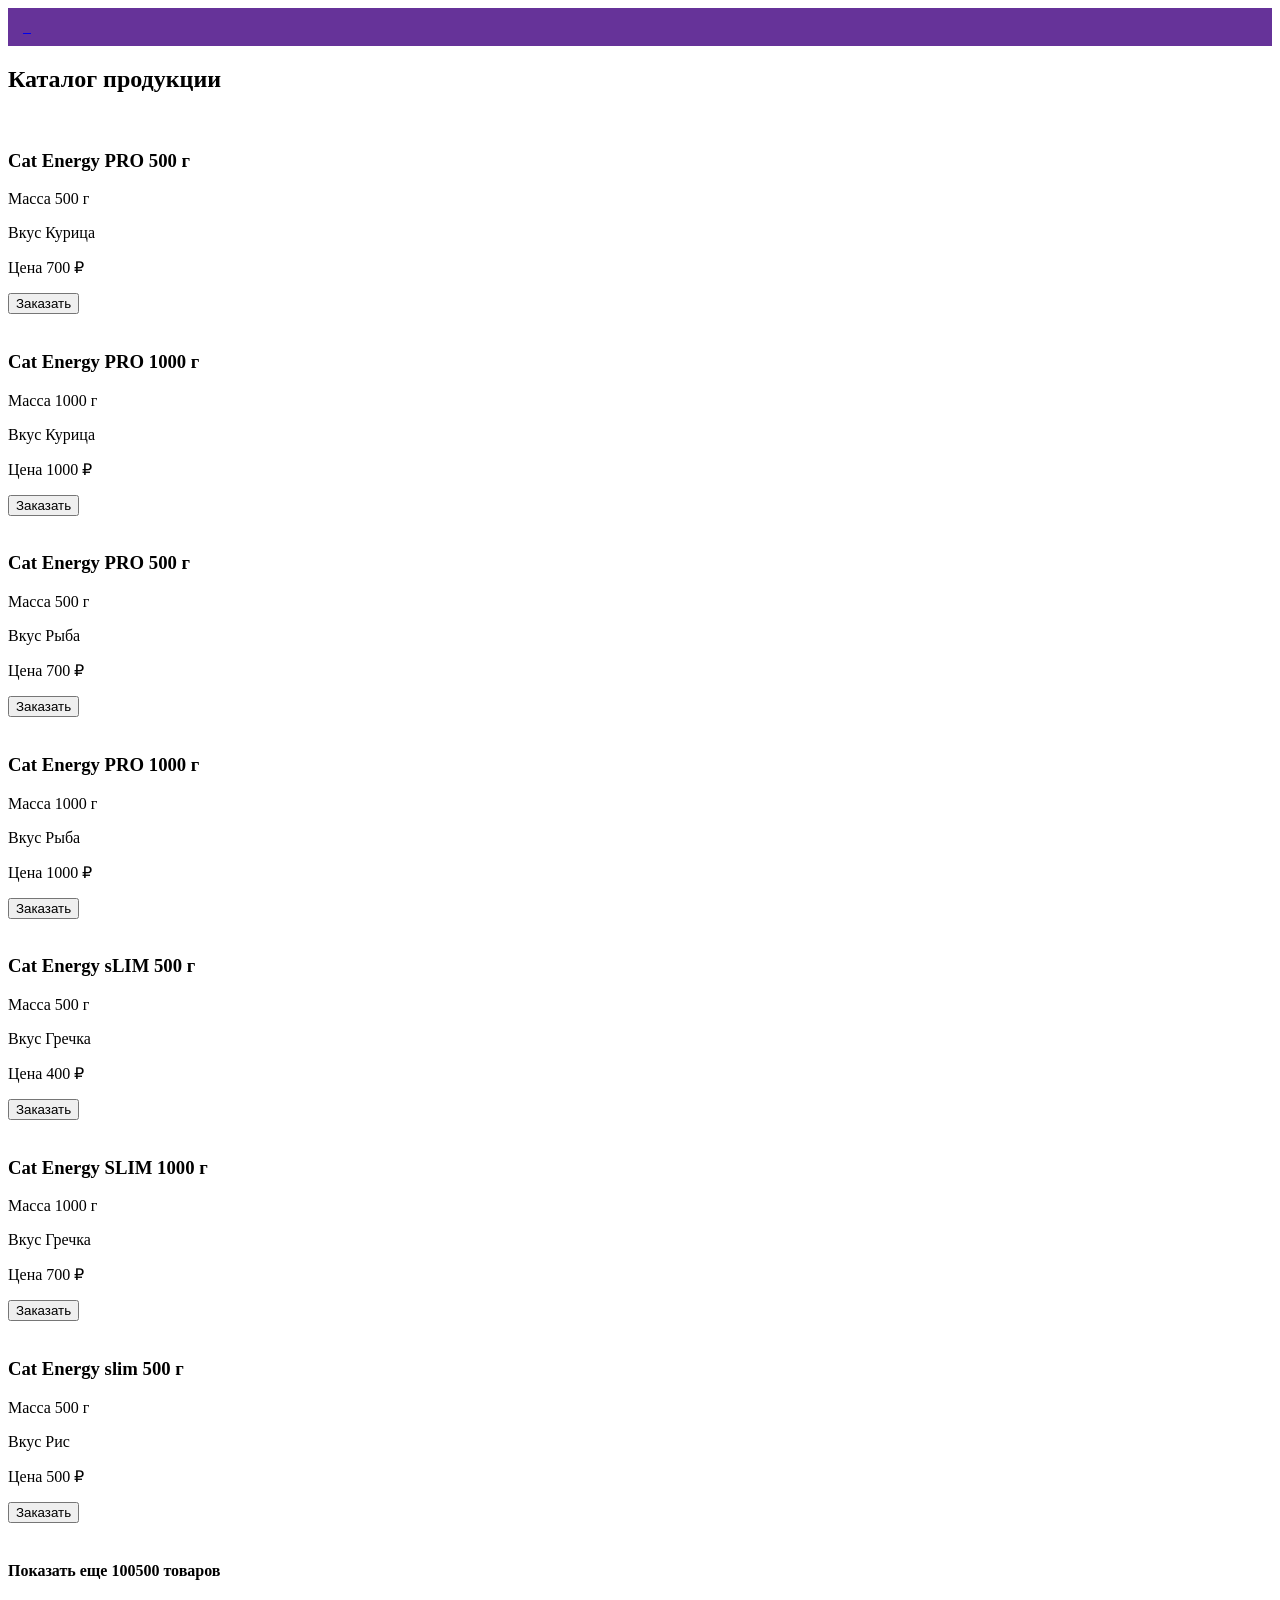
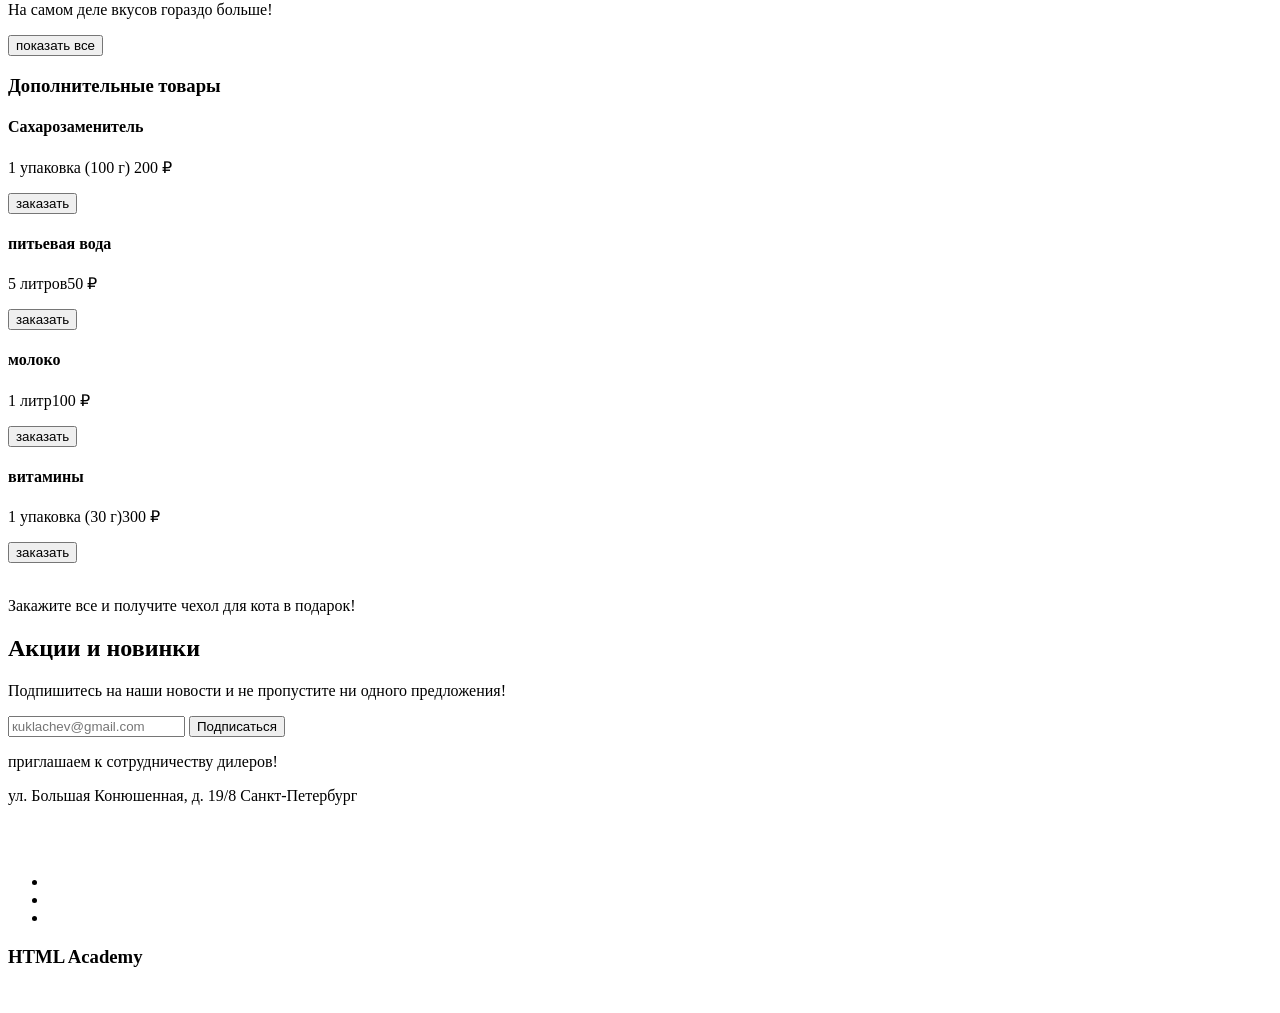
==== 4/catalog.html @ e1fb59fb "Deploying to gh-pages from @ htmlacademy-adaptive/2454837-cat-energy-2@0a19db1af3f4832816009333a3572" ====
<!DOCTYPE html><html lang="en"><head><meta charset="UTF-8"><title>Название проекта</title><meta name="viewport" content="width=device-width,initial-scale=1"><link rel="stylesheet" href="styles/styles.css"><link rel="icon" href="favicon.ico"><!-- 32×32 --><link rel="icon" href="favicons/icon.svg" type="image/svg+xml"><link rel="apple-touch-icon" href="favicons/apple.png"><!-- 180×180 --><link rel="manifest" href="manifest.webmanifest"><script src="scripts/index.js" defer="defer"></script></head><body class="page__body"><!-- header --><header class="header"><a href="#" class="header__logo"><img src="" alt="" class="header__img"> </a><a href="#" class="header__logo-description logo-description"><img src="" alt=""> </a><a href="#" class="header__mobile-menu"><img src="" alt=""></a></header><!-- main --><main class="main"><!-- Каталог --><section class="catalog"><h2 class="catalog__title">Каталог продукции</h2><div class="catalog__item catalog-item"><img src="" alt=""><div class="catalog__box"><h3 class="catalog__description">Cat Energy PRO 500 г</h3><p><span>Масса</span> <span></span> <span>500 г</span></p><p><span>Вкус</span> <span></span> <span>Курица</span></p><p><span>Цена</span> <span></span> <span>700 ₽</span></p><button>Заказать</button></div></div><div class="catalog__item catalog-item"><img src="" alt=""><div class="catalog__box"><h3 class="catalog__description">Cat Energy PRO 1000 г</h3><p><span>Масса</span> <span></span> <span>1000 г</span></p><p><span>Вкус</span> <span></span> <span>Курица</span></p><p><span>Цена</span> <span></span> <span>1000 ₽</span></p><button>Заказать</button></div></div><div class="catalog__item catalog-item"><img src="" alt=""><div class="catalog__box"><h3 class="catalog__description">Cat Energy PRO 500 г</h3><p><span>Масса</span> <span></span> <span>500 г</span></p><p><span>Вкус</span> <span></span> <span>Рыба</span></p><p><span>Цена</span> <span></span> <span>700 ₽</span></p><button>Заказать</button></div></div><div class="catalog__item catalog-item"><img src="" alt=""><div class="catalog__box"><h3 class="catalog__description">Cat Energy PRO 1000 г</h3><p><span>Масса</span> <span></span> <span>1000 г</span></p><p><span>Вкус</span> <span></span> <span>Рыба</span></p><p><span>Цена</span> <span></span> <span>1000 ₽</span></p><button>Заказать</button></div></div><div class="catalog__item catalog-item"><img src="" alt=""><div class="catalog__box"><h3 class="catalog__description">Cat Energy sLIM 500 г</h3><p><span>Масса</span> <span></span> <span>500 г</span></p><p><span>Вкус</span> <span></span> <span>Гречка</span></p><p><span>Цена</span> <span></span> <span>400 ₽</span></p><button>Заказать</button></div></div><div class="catalog__item catalog-item"><img src="" alt=""><div class="catalog__box"><h3 class="catalog__description">Cat Energy SLIM 1000 г</h3><p><span>Масса</span> <span></span> <span>1000 г</span></p><p><span>Вкус</span> <span></span> <span>Гречка</span></p><p><span>Цена</span> <span></span> <span>700 ₽</span></p><button>Заказать</button></div></div><div class="catalog__item catalog-item"><img src="" alt=""><div class="catalog__box"><h3 class="catalog__description">Cat Energy slim 500 г</h3><p><span>Масса</span> <span></span> <span>500 г</span></p><p><span>Вкус</span> <span></span> <span>Рис</span></p><p><span>Цена</span> <span></span> <span>500 ₽</span></p><button>Заказать</button></div></div><div class="catalog__item more-goods"><img src="" alt="" class="more-goods__img"><h4 class="more-goods__description">Показать еще 100500 товаров</h4><p>На самом деле вкусов гораздо больше!</p><button>показать все</button></div></section><!-- Дополнительные товары --><section class="sub-products"><h3>Дополнительные товары</h3><div class="product-more"><h4>Сахарозаменитель</h4><p><span>1 упаковка (100 г)</span> <span>200 ₽</span></p><button>заказать</button></div><div class="product-more"><h4>питьевая вода</h4><p><span>5 литров</span><span>50 ₽</span></p><button>заказать</button></div><div class="product-more"><h4>молоко</h4><p><span>1 литр</span><span>100 ₽</span></p><button>заказать</button></div><div class="product-more"><h4>витамины</h4><p><span>1 упаковка (30 г)</span><span>300 ₽</span></p><button>заказать</button></div><div class="sub-products__present"><img src="" alt=""><p>Закажите все и получите чехол для кота в подарок!</p></div></section><!-- Акции и --><section class="new-products"><h2>Акции и новинки</h2><p class="new-products__description">Подпишитесь на наши новости и не пропустите ни одного предложения!</p><form action=""><input type="text" placeholder="кuklachev@gmail.com"> <button>Подписаться</button></form></section><!-- Контакты --><section class="contacts"><p class="contacts__call">приглашаем к сотрудничеству дилеров!</p><p class="contacts__adress">ул. Большая Конюшенная, д. 19/8 Санкт-Петербург</p></section><!-- Карта --><section class="map"><img src="" alt="" class="map__img"></section></main><!-- footer --><footer class="footer"><a href="" class="logo-description"><img src="" alt=""></a><div class="footer-icons"><ul><li><a href="#"><img src="" alt="" class="footer-icons__img"></a></li><li><a href="#"><img src="" alt="" class="footer-icons__img"></a></li><li><a href=""><img src="" alt="" class="footer-icons__img"></a></li></ul></div><div class="academy-box"><h3 class="academy-box__description">HTML Academy</h3><a href="#"><img src="" alt="" class="academy-box__img"></a></div></footer></body></html>
---- 4/styles/styles.css ----
.header{color:#fff;background-color:#639;padding:10px 15px}
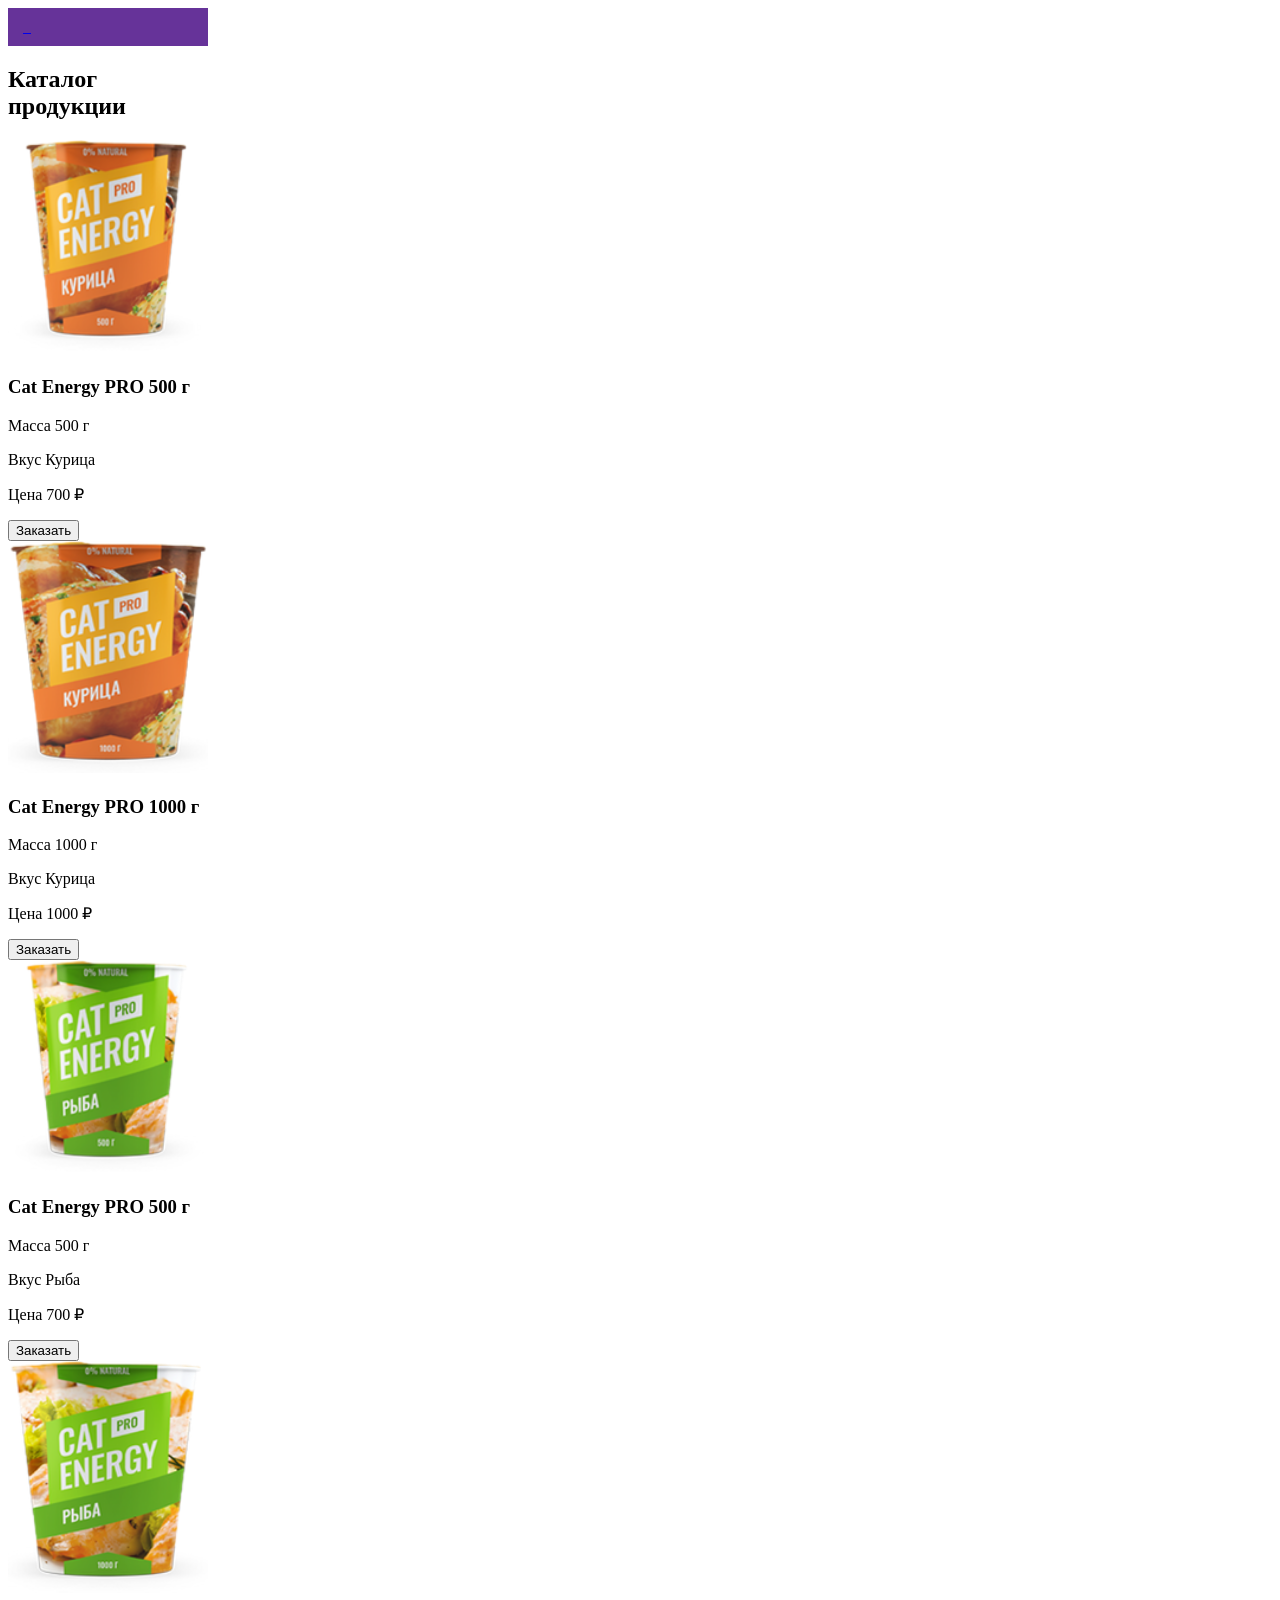
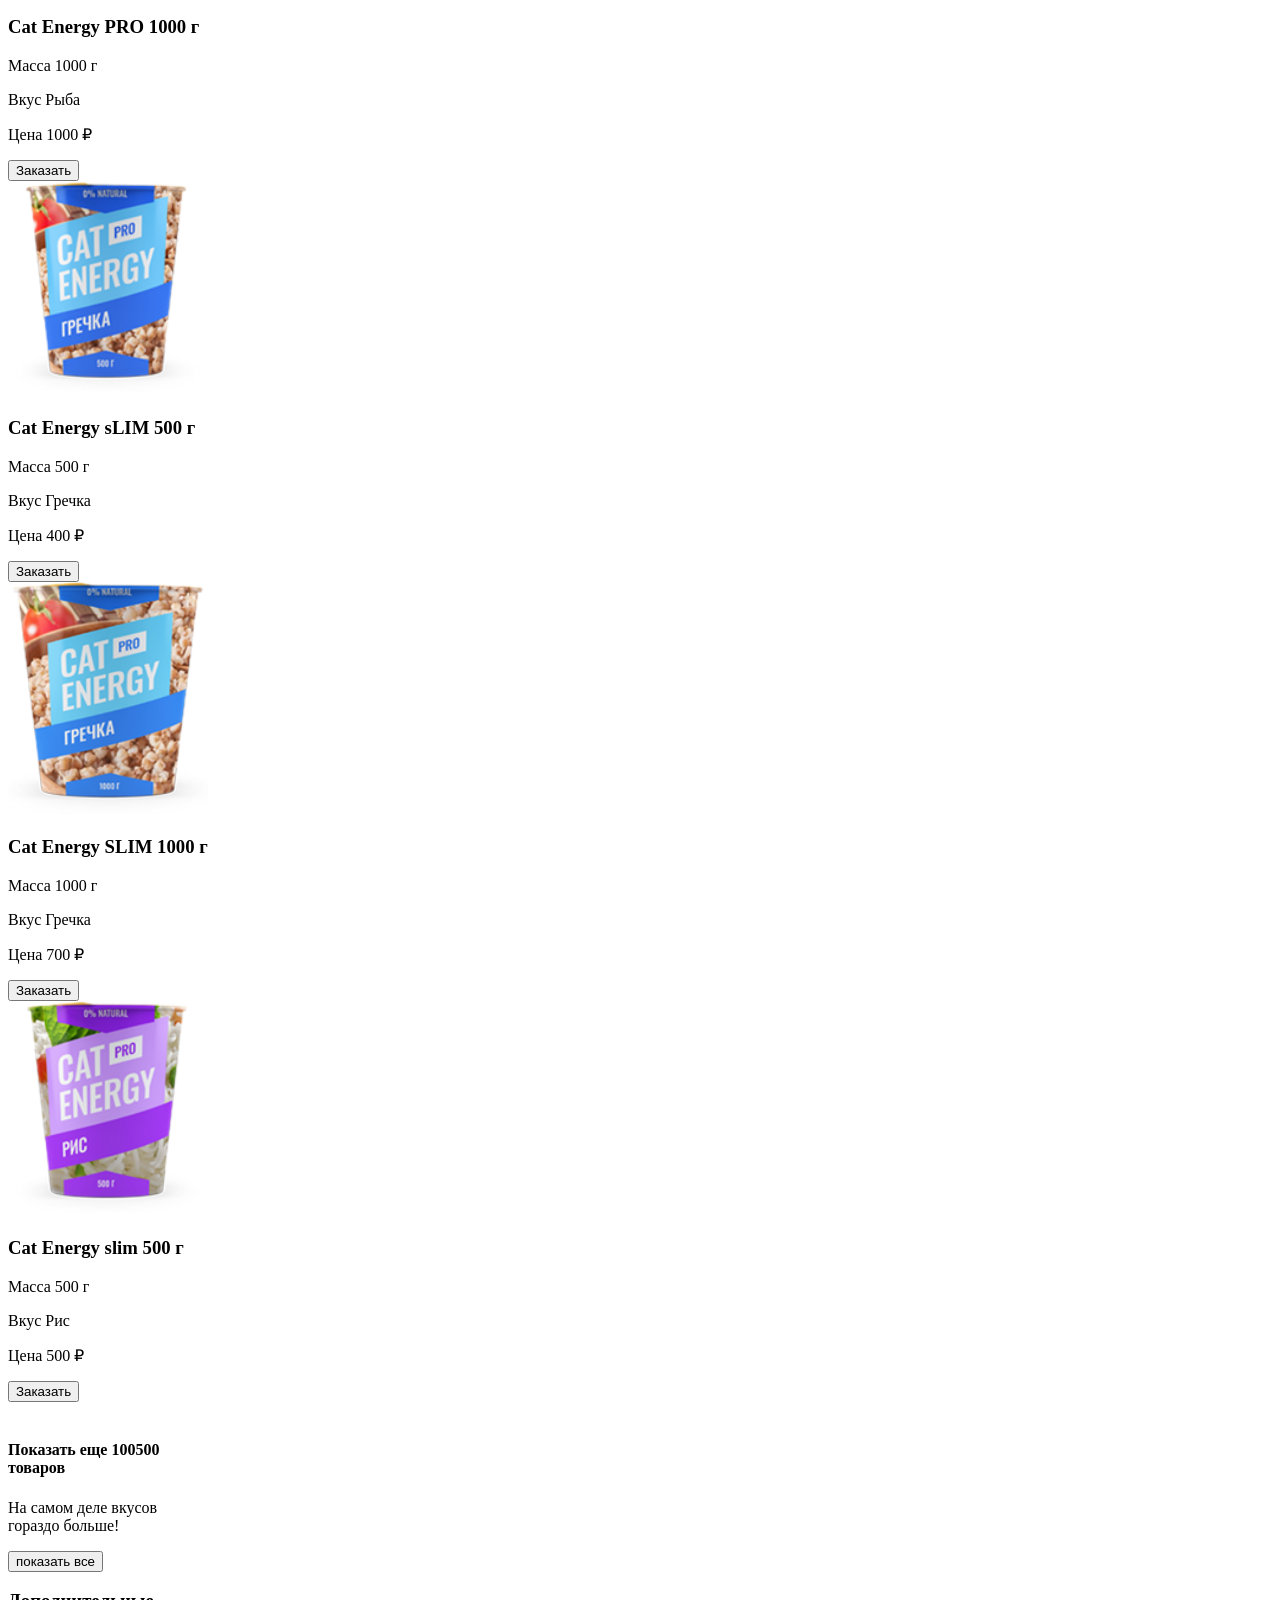
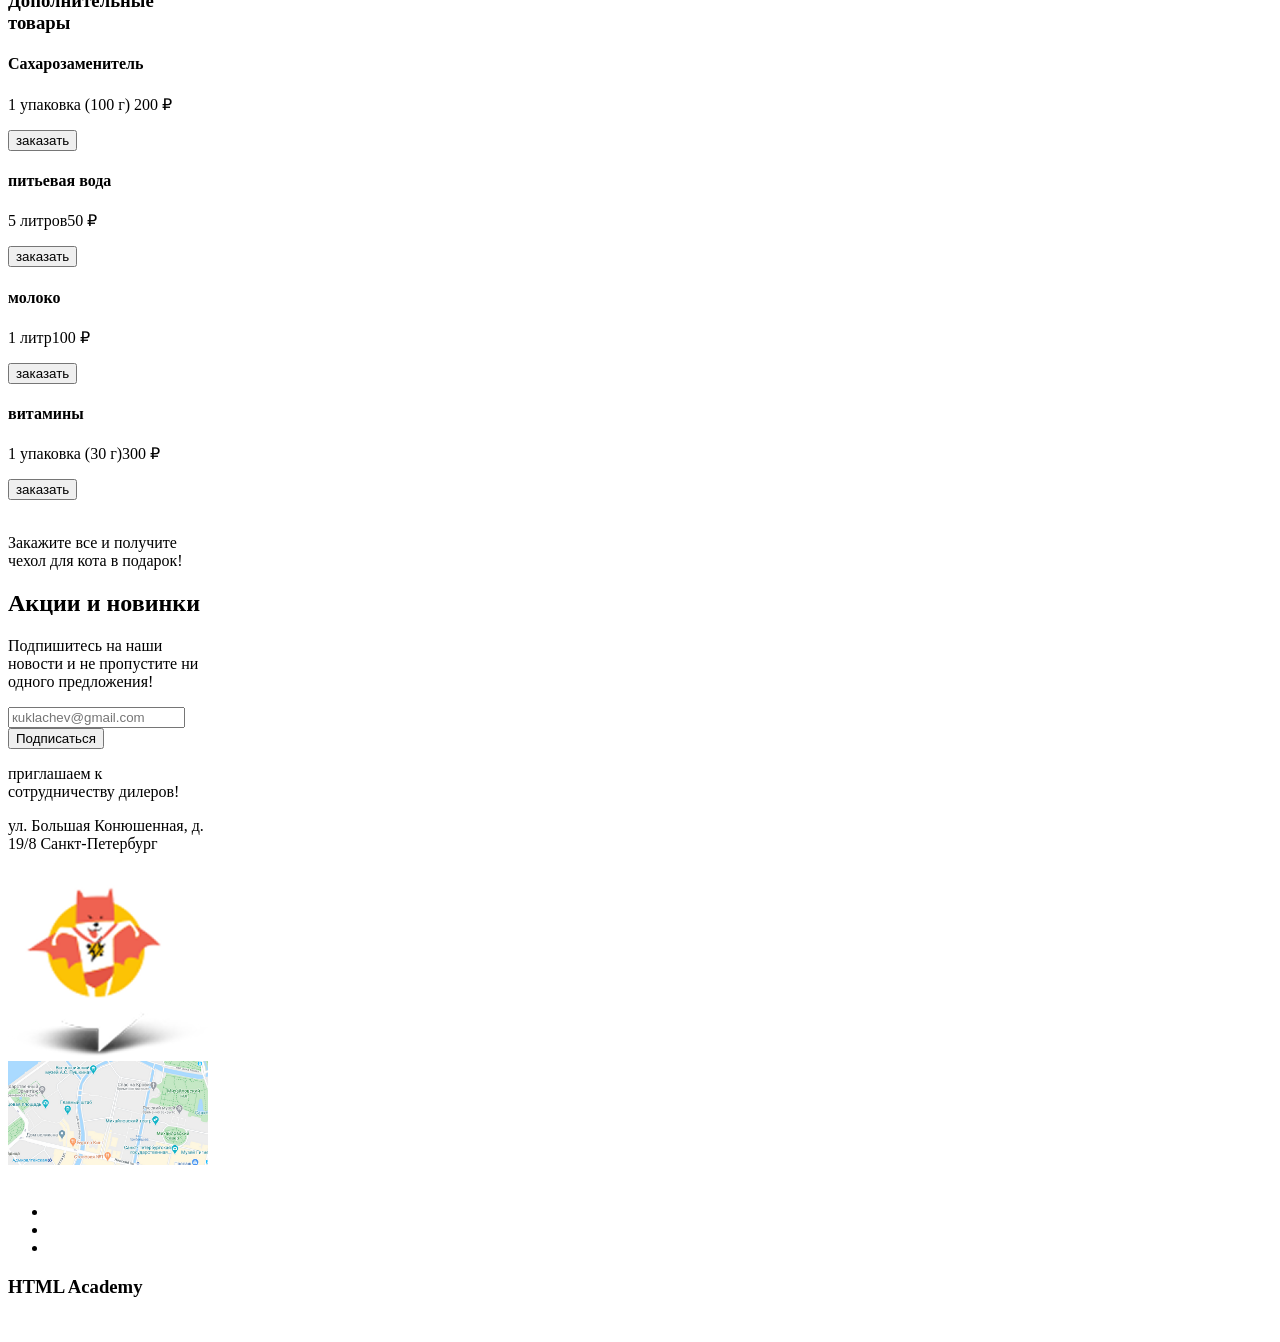
==== commit 5cccb15e: "Deploying to gh-pages from @ htmlacademy-adaptive/2454837-cat-energy-2@0a19db1af3f4832816009333a3572" ====
--- a/4/catalog.html
+++ b/4/catalog.html
@@ -1 +1 @@
-<!DOCTYPE html><html lang="en"><head><meta charset="UTF-8"><title>Название проекта</title><meta name="viewport" content="width=device-width,initial-scale=1"><link rel="stylesheet" href="styles/styles.css"><link rel="icon" href="favicon.ico"><!-- 32×32 --><link rel="icon" href="favicons/icon.svg" type="image/svg+xml"><link rel="apple-touch-icon" href="favicons/apple.png"><!-- 180×180 --><link rel="manifest" href="manifest.webmanifest"><script src="scripts/index.js" defer="defer"></script></head><body class="page__body"><!-- header --><header class="header"><a href="#" class="header__logo"><img src="" alt="" class="header__img"> </a><a href="#" class="header__logo-description logo-description"><img src="" alt=""> </a><a href="#" class="header__mobile-menu"><img src="" alt=""></a></header><!-- main --><main class="main"><!-- Каталог --><section class="catalog"><h2 class="catalog__title">Каталог продукции</h2><div class="catalog__item catalog-item"><img src="" alt=""><div class="catalog__box"><h3 class="catalog__description">Cat Energy PRO 500 г</h3><p><span>Масса</span> <span></span> <span>500 г</span></p><p><span>Вкус</span> <span></span> <span>Курица</span></p><p><span>Цена</span> <span></span> <span>700 ₽</span></p><button>Заказать</button></div></div><div class="catalog__item catalog-item"><img src="" alt=""><div class="catalog__box"><h3 class="catalog__description">Cat Energy PRO 1000 г</h3><p><span>Масса</span> <span></span> <span>1000 г</span></p><p><span>Вкус</span> <span></span> <span>Курица</span></p><p><span>Цена</span> <span></span> <span>1000 ₽</span></p><button>Заказать</button></div></div><div class="catalog__item catalog-item"><img src="" alt=""><div class="catalog__box"><h3 class="catalog__description">Cat Energy PRO 500 г</h3><p><span>Масса</span> <span></span> <span>500 г</span></p><p><span>Вкус</span> <span></span> <span>Рыба</span></p><p><span>Цена</span> <span></span> <span>700 ₽</span></p><button>Заказать</button></div></div><div class="catalog__item catalog-item"><img src="" alt=""><div class="catalog__box"><h3 class="catalog__description">Cat Energy PRO 1000 г</h3><p><span>Масса</span> <span></span> <span>1000 г</span></p><p><span>Вкус</span> <span></span> <span>Рыба</span></p><p><span>Цена</span> <span></span> <span>1000 ₽</span></p><button>Заказать</button></div></div><div class="catalog__item catalog-item"><img src="" alt=""><div class="catalog__box"><h3 class="catalog__description">Cat Energy sLIM 500 г</h3><p><span>Масса</span> <span></span> <span>500 г</span></p><p><span>Вкус</span> <span></span> <span>Гречка</span></p><p><span>Цена</span> <span></span> <span>400 ₽</span></p><button>Заказать</button></div></div><div class="catalog__item catalog-item"><img src="" alt=""><div class="catalog__box"><h3 class="catalog__description">Cat Energy SLIM 1000 г</h3><p><span>Масса</span> <span></span> <span>1000 г</span></p><p><span>Вкус</span> <span></span> <span>Гречка</span></p><p><span>Цена</span> <span></span> <span>700 ₽</span></p><button>Заказать</button></div></div><div class="catalog__item catalog-item"><img src="" alt=""><div class="catalog__box"><h3 class="catalog__description">Cat Energy slim 500 г</h3><p><span>Масса</span> <span></span> <span>500 г</span></p><p><span>Вкус</span> <span></span> <span>Рис</span></p><p><span>Цена</span> <span></span> <span>500 ₽</span></p><button>Заказать</button></div></div><div class="catalog__item more-goods"><img src="" alt="" class="more-goods__img"><h4 class="more-goods__description">Показать еще 100500 товаров</h4><p>На самом деле вкусов гораздо больше!</p><button>показать все</button></div></section><!-- Дополнительные товары --><section class="sub-products"><h3>Дополнительные товары</h3><div class="product-more"><h4>Сахарозаменитель</h4><p><span>1 упаковка (100 г)</span> <span>200 ₽</span></p><button>заказать</button></div><div class="product-more"><h4>питьевая вода</h4><p><span>5 литров</span><span>50 ₽</span></p><button>заказать</button></div><div class="product-more"><h4>молоко</h4><p><span>1 литр</span><span>100 ₽</span></p><button>заказать</button></div><div class="product-more"><h4>витамины</h4><p><span>1 упаковка (30 г)</span><span>300 ₽</span></p><button>заказать</button></div><div class="sub-products__present"><img src="" alt=""><p>Закажите все и получите чехол для кота в подарок!</p></div></section><!-- Акции и --><section class="new-products"><h2>Акции и новинки</h2><p class="new-products__description">Подпишитесь на наши новости и не пропустите ни одного предложения!</p><form action=""><input type="text" placeholder="кuklachev@gmail.com"> <button>Подписаться</button></form></section><!-- Контакты --><section class="contacts"><p class="contacts__call">приглашаем к сотрудничеству дилеров!</p><p class="contacts__adress">ул. Большая Конюшенная, д. 19/8 Санкт-Петербург</p></section><!-- Карта --><section class="map"><img src="" alt="" class="map__img"></section></main><!-- footer --><footer class="footer"><a href="" class="logo-description"><img src="" alt=""></a><div class="footer-icons"><ul><li><a href="#"><img src="" alt="" class="footer-icons__img"></a></li><li><a href="#"><img src="" alt="" class="footer-icons__img"></a></li><li><a href=""><img src="" alt="" class="footer-icons__img"></a></li></ul></div><div class="academy-box"><h3 class="academy-box__description">HTML Academy</h3><a href="#"><img src="" alt="" class="academy-box__img"></a></div></footer></body></html>+<!DOCTYPE html><html lang="en"><head><meta charset="UTF-8"><title>Название проекта</title><meta name="viewport" content="width=device-width,initial-scale=1"><link rel="stylesheet" href="styles/styles.css"><link rel="icon" href="favicon.ico"><!-- 32×32 --><link rel="icon" href="favicons/icon.svg" type="image/svg+xml"><link rel="apple-touch-icon" href="favicons/apple.png"><!-- 180×180 --><link rel="manifest" href="manifest.webmanifest"><script src="scripts/index.js" defer="defer"></script></head><body class="page__body"><!-- header --><header class="header"><a href="#" class="header__logo"><img src="" alt="" class="header__img"> </a><a href="#" class="header__logo-description logo-description"><img src="" alt=""> </a><a href="#" class="header__mobile-menu"><img src="" alt=""></a></header><!-- main --><main class="main"><!-- Каталог --><section class="catalog"><h2 class="catalog__title">Каталог продукции</h2><div class="catalog__item catalog-item"><img src="images/catalog-1-d@1x.png" height="161" width="172" alt="Cat energy pro 500" class="catalog__img" srcset="images/catalog-1-d@2.png 2x"><div class="catalog__box"><h3 class="catalog__description">Cat Energy PRO 500 г</h3><p><span>Масса</span> <span></span> <span>500 г</span></p><p><span>Вкус</span> <span></span> <span>Курица</span></p><p><span>Цена</span> <span></span> <span>700 ₽</span></p><button>Заказать</button></div></div><div class="catalog__item catalog-item"><img src="images/catalog-2-d@1x.png" height="195" width="208" alt="Cat energy pro 500" class="catalog__img" srcset="images/catalog-2-d@2.png 2x"><div class="catalog__box"><h3 class="catalog__description">Cat Energy PRO 1000 г</h3><p><span>Масса</span> <span></span> <span>1000 г</span></p><p><span>Вкус</span> <span></span> <span>Курица</span></p><p><span>Цена</span> <span></span> <span>1000 ₽</span></p><button>Заказать</button></div></div><div class="catalog__item catalog-item"><img src="images/catalog-3-d@1x.png" height="163" width="174" alt="Cat energy pro 500" class="catalog__img" srcset="images/catalog-3-d@2.png 2x"><div class="catalog__box"><h3 class="catalog__description">Cat Energy PRO 500 г</h3><p><span>Масса</span> <span></span> <span>500 г</span></p><p><span>Вкус</span> <span></span> <span>Рыба</span></p><p><span>Цена</span> <span></span> <span>700 ₽</span></p><button>Заказать</button></div></div><div class="catalog__item catalog-item"><img src="images/catalog-4-d@1x.png" height="172" width="196" alt="Cat energy pro 500" class="catalog__img" srcset="images/catalog-4-d@2.png 2x"><div class="catalog__box"><h3 class="catalog__description">Cat Energy PRO 1000 г</h3><p><span>Масса</span> <span></span> <span>1000 г</span></p><p><span>Вкус</span> <span></span> <span>Рыба</span></p><p><span>Цена</span> <span></span> <span>1000 ₽</span></p><button>Заказать</button></div></div><div class="catalog__item catalog-item"><img src="images/catalog-5-d@1x.png" height="161" width="171" alt="Cat energy pro 500" class="catalog__img" srcset="images/catalog-5-d@2.png 2x"><div class="catalog__box"><h3 class="catalog__description">Cat Energy sLIM 500 г</h3><p><span>Масса</span> <span></span> <span>500 г</span></p><p><span>Вкус</span> <span></span> <span>Гречка</span></p><p><span>Цена</span> <span></span> <span>400 ₽</span></p><button>Заказать</button></div></div><div class="catalog__item catalog-item"><img src="images/catalog-6-d@1x.png" height="172" width="196" alt="Cat energy pro 500" class="catalog__img" srcset="images/catalog-6-d@2.png 2x"><div class="catalog__box"><h3 class="catalog__description">Cat Energy SLIM 1000 г</h3><p><span>Масса</span> <span></span> <span>1000 г</span></p><p><span>Вкус</span> <span></span> <span>Гречка</span></p><p><span>Цена</span> <span></span> <span>700 ₽</span></p><button>Заказать</button></div></div><div class="catalog__item catalog-item"><img src="images/catalog-7-d@1x.png" height="163" width="174" alt="Cat energy pro 500" class="catalog__img" srcset="images/catalog-7-d@2.png 2x"><div class="catalog__box"><h3 class="catalog__description">Cat Energy slim 500 г</h3><p><span>Масса</span> <span></span> <span>500 г</span></p><p><span>Вкус</span> <span></span> <span>Рис</span></p><p><span>Цена</span> <span></span> <span>500 ₽</span></p><button>Заказать</button></div></div><div class="catalog__item more-goods"><img src="" alt="" class="more-goods__img"><h4 class="more-goods__description">Показать еще 100500 товаров</h4><p>На самом деле вкусов гораздо больше!</p><button>показать все</button></div></section><!-- Дополнительные товары --><section class="sub-products"><h3>Дополнительные товары</h3><div class="product-more"><h4>Сахарозаменитель</h4><p><span>1 упаковка (100 г)</span> <span>200 ₽</span></p><button>заказать</button></div><div class="product-more"><h4>питьевая вода</h4><p><span>5 литров</span><span>50 ₽</span></p><button>заказать</button></div><div class="product-more"><h4>молоко</h4><p><span>1 литр</span><span>100 ₽</span></p><button>заказать</button></div><div class="product-more"><h4>витамины</h4><p><span>1 упаковка (30 г)</span><span>300 ₽</span></p><button>заказать</button></div><div class="sub-products__present"><img src="" alt=""><p>Закажите все и получите чехол для кота в подарок!</p></div></section><!-- Акции и --><section class="new-products"><h2>Акции и новинки</h2><p class="new-products__description">Подпишитесь на наши новости и не пропустите ни одного предложения!</p><form action=""><input type="text" placeholder="кuklachev@gmail.com"> <button>Подписаться</button></form></section><!-- Контакты --><section class="contacts"><p class="contacts__call">приглашаем к сотрудничеству дилеров!</p><p class="contacts__adress">ул. Большая Конюшенная, д. 19/8 Санкт-Петербург</p></section><!-- Карта --><section class="map"><img src="images/map-pin-d@1x.png" width="113" height="106" srcset="images/map-pin-d@2x.png" class="map__pin" alt=""><picture><source width="1440" height="400" type="image/png" media="(min-width: 1440px)" srcset="images/map-d@1x.png, images/map-d@2x.png 2x"><source width="768" height="400" type="image/png" media="(min-width: 768px)" srcset="images/map-t@1x.png, images/map-t@2x.png 2x"><img src="images/map-m@1x.png 1x" srcset="images/map-m@2x.png 2x" width="320" height="362" alt="Cat energy"></picture></section></main><!-- footer --><footer class="footer"><a href="" class="logo-description"><img src="" alt=""></a><div class="footer-icons"><ul><li><a href="#"><img src="" alt="" class="footer-icons__img"></a></li><li><a href="#"><img src="" alt="" class="footer-icons__img"></a></li><li><a href=""><img src="" alt="" class="footer-icons__img"></a></li></ul></div><div class="academy-box"><h3 class="academy-box__description">HTML Academy</h3><a href="#"><img src="" alt="" class="academy-box__img"></a></div></footer></body></html>
--- a/4/styles/styles.css
+++ b/4/styles/styles.css
@@ -1 +1 @@
-.header{color:#fff;background-color:#639;padding:10px 15px}+.header{color:#fff;background-color:#639;padding:10px 15px}img{width:100%;height:auto}body{width:200px}
